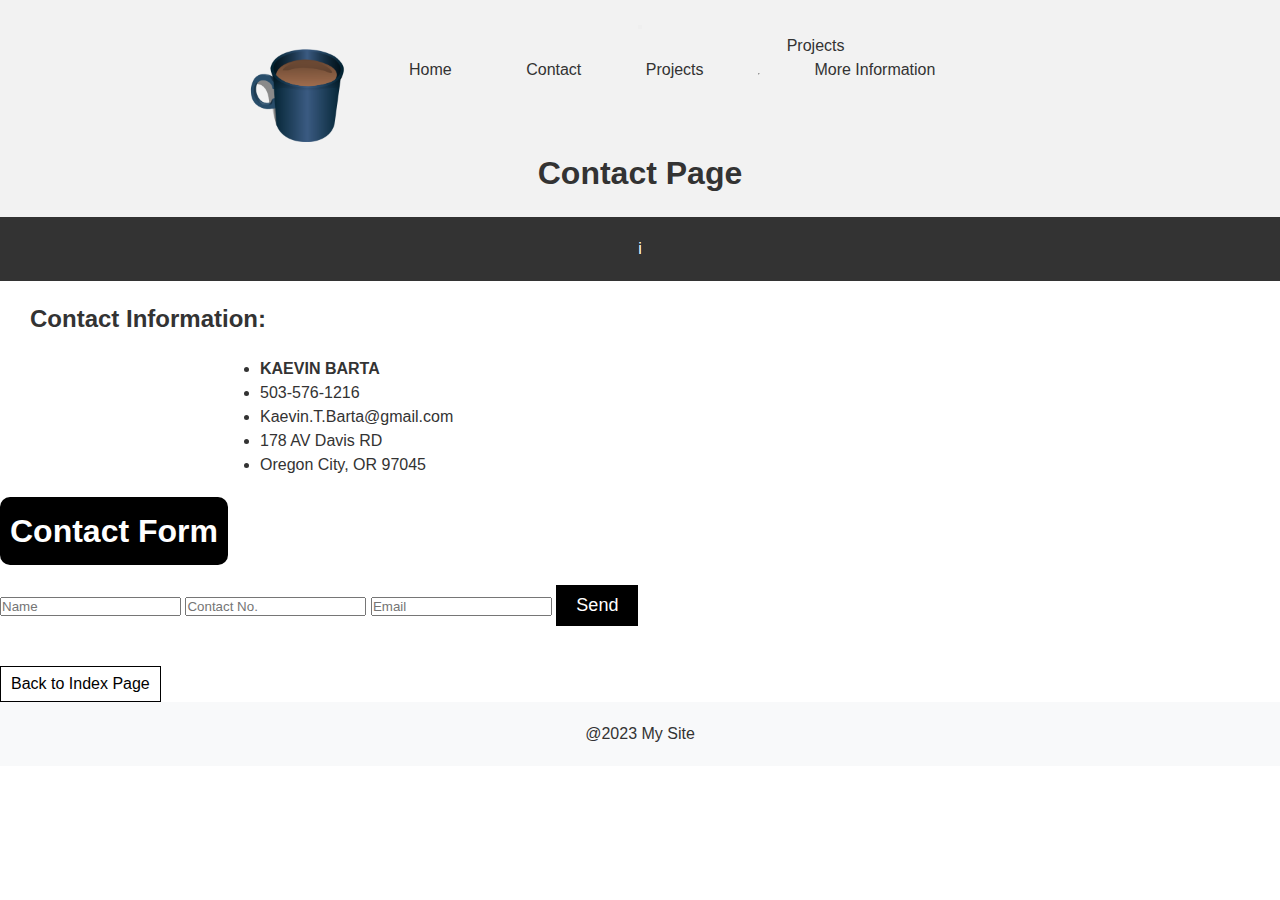
==== contact.html @ b3bed34a "Update contact.html" ====
<!doctype html>
<html>
<head>
	<title>Test Webpage</title>
	<link href="style.css" rel="stylesheet" type="text/css" />
	<style>
		.navbar-nav li {
  margin-right: 50px; /* Add right margin to create spacing */
}

.nav-link {
  padding: 0 10px; /* Add horizontal padding for each link */
}
		body {
			margin: 0;
			padding: 0;
			font-family: Arial, sans-serif;
		}
		.darkestBG {
		background: #333;
		text-indent: -999999999px;
		}
        header .logo a {
            background-image: url("coffee.png");
            background-size: contain;
            background-repeat: no-repeat;
            display: inline-block;
            width: 100px;
            height: 100px;
            text-indent: -9999px;
        }
		header {
			background-color: #f2f2f2;
			padding: 10px;
			text-align: center;
		}

		h1 {
			margin-bottom: 10px;
		}

		.contact-info {
			max-width: 800px;
			margin: 20px auto;
			padding: 0 20px;
		}

		h2 {
			margin-top: 20px;
			margin-left: 30px;
		}

		a.return {
			display: inline-block;
			margin-top: 20px;
			text-decoration: none;
			color: #000;
			border: 1px solid #000;
			padding: 5px 10px;
		}
        .fake-send-button {
            background-color: #000000;
            color: #ffffff;
            font-size: 18px;
            font-weight: 500;
            padding: 10px 20px;
            border: none;
            cursor: pointer;
        }
        
		a.return:hover {
			background-color: #000;
			color: #fff;
		}
	</style>
	<link href="https://cdn.jsdelivr.net/npm/bootstrap@5.3.0/dist/css/bootstrap.min.css" rel="stylesheet" integrity="sha384-9ndCyUaIbzAi2FUVXJi0CjmCapSmO7SnpJef0486qhLnuZ2cdeRhO02iuK6FUUVM" crossorigin="anonymous">
</head>
<body>
	<header>
		<nav class="navbar navbar-expand-lg bg-body-tertiary">
    <div class="container-fluid">
      
      <button class="navbar-toggler" type="button" data-bs-toggle="collapse" data-bs-target="#navbarSupportedContent" aria-controls="navbarSupportedContent" aria-expanded="false" aria-label="Toggle navigation">
        <span class="navbar-toggler-icon"></span>
      </button>
      <div class="collapse navbar-collapse" id="navbarSupportedContent">
        <ul class="navbar-nav me-auto mb-2 mb-lg-0">
        	<li class="logo">
            <a href="index.html">logo</a>
          </li>
          <li class="nav-item">
            <a class="nav-link active" aria-current="page" href="index.html">Home</a>
          </li>
          <li class="nav-item">
            <a class="nav-link" href="contact.html">Contact</a>
          </li>
          <li class="nav-item dropdown">
            	<a class="nav-link dropdown-toggle" href="#" role="button" data-bs-toggle="dropdown" aria-expanded="false">Projects</a>
            	<ul class="dropdown-menu">
              	<li>
                	<a class="dropdown-item" href="projects.html">Projects</a>
              	</li>
              	<li>
                	<hr class="dropdown-divider">
              	</li>
              	<li>
                	<a class="dropdown-item" href="information.html">More 	Information</a>
              	</li>
            	</ul>
          	</li>
        	</ul>
      	</div>
    	</div>
  	</nav>
		<h1><strong>Contact Page</strong></h1>
	</header>

	<div class="row">
		<div class="darkBG col-sm-12">i</div>
	</div>

	<h2>Contact Information:</h2>

	<ul class="contact-info">
		<li><b>KAEVIN BARTA</b></li>
		<li>503-576-1216</li>
		<li>Kaevin.T.Barta@gmail.com</li>
		<li>178 AV Davis RD</li>
		<li>Oregon City, OR 97045</li>
	</ul>
    <div class="row">
		<div class="col-sm"></div>
		<div class="col-sm">
			<h1 class="rounded-bg" id="formHeading">Contact Form</h1>
			<div class="form-container">
				<form action="">
					<input type="text" name="name" class="form-input" placeholder="Name" required />
					<input type="text" name="contactNo" class="form-input" placeholder="Contact No." required />
					<input type="email" name="email" class="form-input" placeholder="Email" required />
					<button type="submit" class="fake-send-button">Send</button>
				</form>
			</div>
		</div>
		<div class="col-sm"></div>
	</div>
	<a class="return" href="index.html">Back to Index Page</a>

	<footer>@2023 My Site</footer>

	<script src="https://cdn.jsdelivr.net/npm/bootstrap@5.3.0/dist/js/bootstrap.bundle.min.js" integrity="sha384-geWF76RCwLtnZ8qwWowPQNguL3RmwHVBC9FhGdlKrxdiJJigb/j/68SIy3Te4Bkz" crossorigin="anonymous"></script>
</body>
</html>
---- style.css ----
/* Reset default browser styles */
* {
    margin: 0;
    padding: 0;
    box-sizing: border-box;
}

/* Global styles */

.logo a {
    background-image: url("coffee.png");
    background-size: contain;
    background-repeat: no-repeat;
    display: inline-block;
    width: 100px;
    height: 100px;
    text-indent: -9999px;
}

body {
    font-family: Arial, sans-serif;
    line-height: 1.5;
    color: #333;
}

.container-fluid {
    max-width: 1200px;
    margin: 0 auto;
    padding: 0 15px;
}

header {
    background-color: #f8f9fa;
    padding: 20px;
    text-align: center;
}

nav ul {
    list-style-type: none;
}

nav li {
    display: inline-block;
    margin-right: 10px;
}

nav a {
    text-decoration: none;
    color: #333;
}

nav .logo a {
    font-weight: bold;
    font-size: 24px;
}

main {
    padding: 20px;
}

.row {
    margin-bottom: 20px;
}

.col {
    float: left;
    width: 33.33%;
}

.darkBG {
    background-color: #333;
    color: #fff;
    text-align: center;
    padding: 20px;
}

footer {
    background-color: #f8f9fa;
    padding: 20px;
    text-align: center;
}

/* Rounded background styles */
section {
    padding: 20px;
}

/* Rounded background styles */
.rounded-bg {
    background-color: #000;
    color: #fff;
    border-radius: 10px;
    padding: 10px;
    margin-bottom: 20px;
    display: inline-block;
}

.visually-hidden {
    position: absolute;
    overflow: hidden;
    clip: rect(0 0 0 0);
    height: 1px;
    width: 1px;
    margin: -1px;
    padding: 0;
    border: 0;
}
/* Media Queries */
@media (max-width: 768px) {
    .col {
        width: 100%;
    }
}
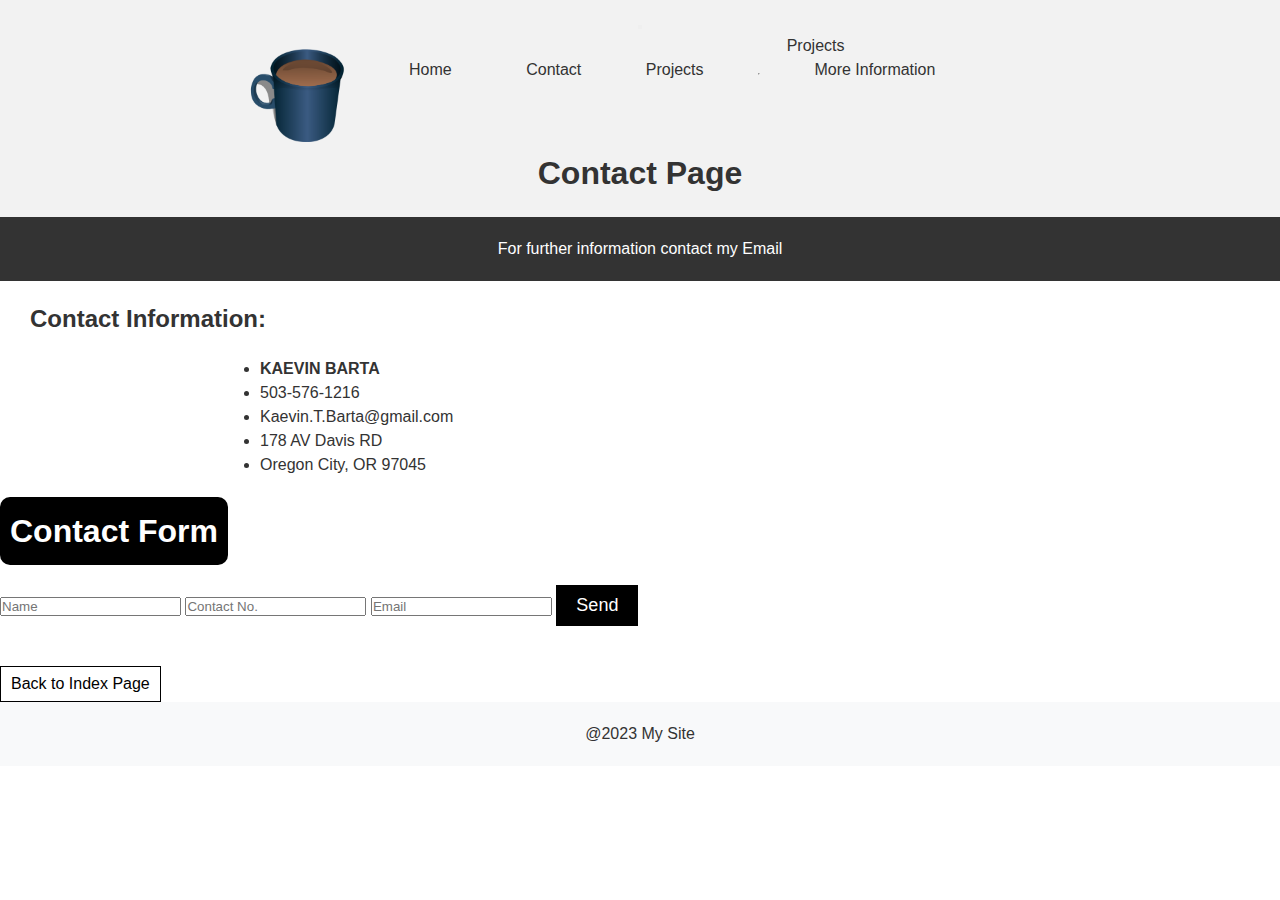
==== commit 261be173: "Update contact.html" ====
--- a/contact.html
+++ b/contact.html
@@ -116,7 +116,7 @@
 	</header>
 
 	<div class="row">
-		<div class="darkBG col-sm-12">i</div>
+		<div class="darkBG col-sm-12">For further information contact my Email</div>
 	</div>
 
 	<h2>Contact Information:</h2>
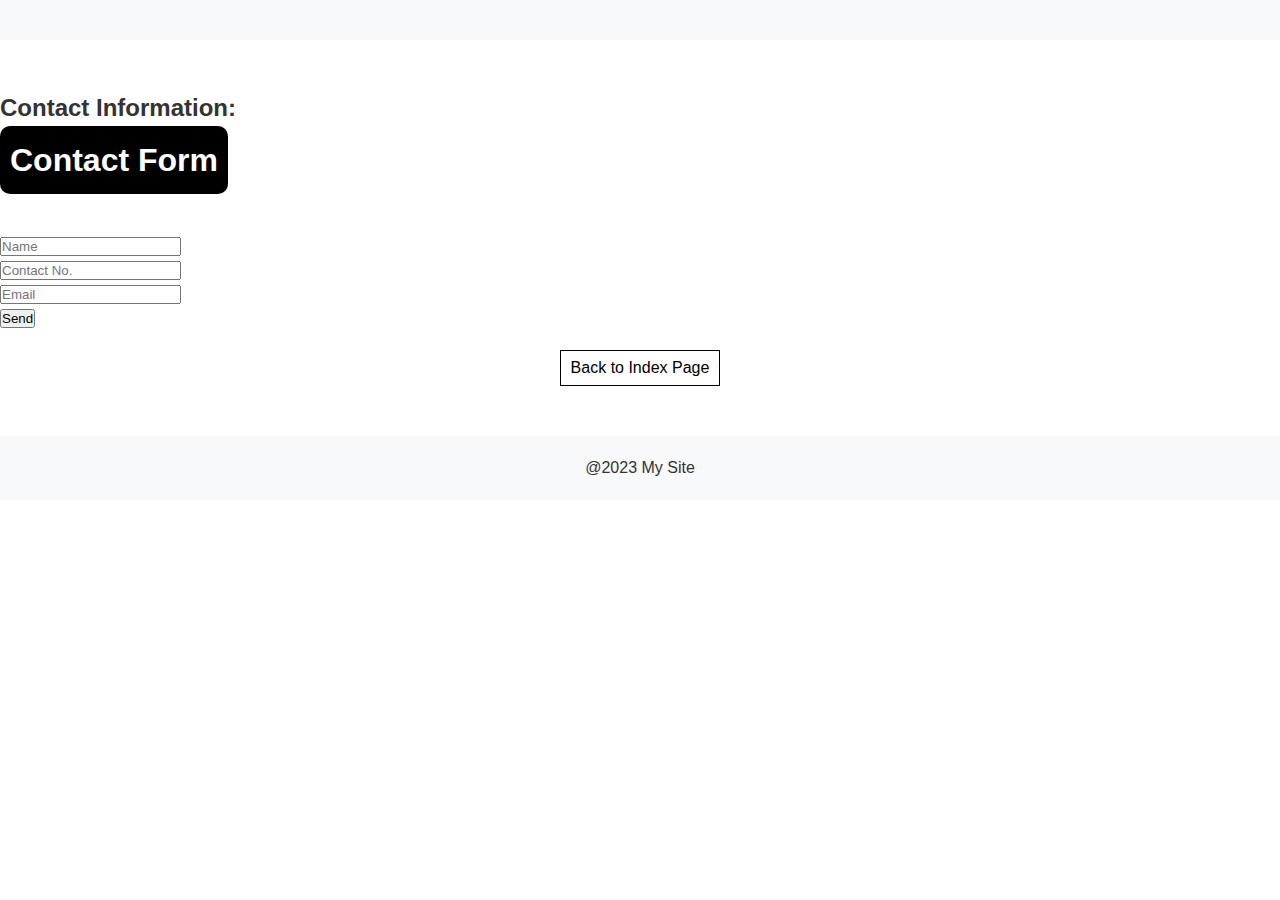
==== commit 7834e3ae: "Update contact.html" ====
--- a/contact.html
+++ b/contact.html
@@ -1,152 +1,81 @@
-<!doctype html>
-<html>
+<!DOCTYPE html>
+<html lang="en">
 <head>
-	<title>Test Webpage</title>
-	<link href="style.css" rel="stylesheet" type="text/css" />
-	<style>
-		.navbar-nav li {
-  margin-right: 50px; /* Add right margin to create spacing */
-}
-
-.nav-link {
-  padding: 0 10px; /* Add horizontal padding for each link */
-}
-		body {
-			margin: 0;
-			padding: 0;
-			font-family: Arial, sans-serif;
-		}
-		.darkestBG {
-		background: #333;
-		text-indent: -999999999px;
-		}
-        header .logo a {
-            background-image: url("coffee.png");
-            background-size: contain;
-            background-repeat: no-repeat;
-            display: inline-block;
-            width: 100px;
-            height: 100px;
-            text-indent: -9999px;
+    <meta charset="UTF-8">
+    <meta name="viewport" content="width=device-width, initial-scale=1.0">
+    <title>Contact Page</title>
+    <link href="style.css" rel="stylesheet">
+    <link href="https://cdn.jsdelivr.net/npm/bootstrap@5.3.0/dist/css/bootstrap.min.css" rel="stylesheet" integrity="sha384-9ndCyUaIbzAi2FUVXJi0CjmCapSmO7SnpJef0486qhLnuZ2cdeRhO02iuK6FUUVM" crossorigin="anonymous">
+    <style>
+        /* Your additional styles */
+        .container {
+            margin-top: 50px;
+            margin-bottom: 50px;
         }
-		header {
-			background-color: #f2f2f2;
-			padding: 10px;
-			text-align: center;
-		}
-
-		h1 {
-			margin-bottom: 10px;
-		}
-
-		.contact-info {
-			max-width: 800px;
-			margin: 20px auto;
-			padding: 0 20px;
-		}
-
-		h2 {
-			margin-top: 20px;
-			margin-left: 30px;
-		}
-
-		a.return {
-			display: inline-block;
-			margin-top: 20px;
-			text-decoration: none;
-			color: #000;
-			border: 1px solid #000;
-			padding: 5px 10px;
-		}
-        .fake-send-button {
-            background-color: #000000;
-            color: #ffffff;
-            font-size: 18px;
-            font-weight: 500;
-            padding: 10px 20px;
-            border: none;
-            cursor: pointer;
+        .contact-info {
+            list-style-type: none;
+            padding-left: 0;
         }
-        
-		a.return:hover {
-			background-color: #000;
-			color: #fff;
-		}
-	</style>
-	<link href="https://cdn.jsdelivr.net/npm/bootstrap@5.3.0/dist/css/bootstrap.min.css" rel="stylesheet" integrity="sha384-9ndCyUaIbzAi2FUVXJi0CjmCapSmO7SnpJef0486qhLnuZ2cdeRhO02iuK6FUUVM" crossorigin="anonymous">
+        .contact-info li {
+            margin-bottom: 10px;
+        }
+        .form-container {
+            margin-top: 20px;
+        }
+        .return {
+            display: block;
+            margin-top: 20px;
+            text-decoration: none;
+            color: #000;
+            border: 1px solid #000;
+            padding: 5px 10px;
+            width: fit-content;
+            margin-left: auto;
+            margin-right: auto;
+        }
+        .return:hover {
+            background-color: #000;
+            color: #fff;
+        }
+    </style>
 </head>
 <body>
-	<header>
-		<nav class="navbar navbar-expand-lg bg-body-tertiary">
-    <div class="container-fluid">
-      
-      <button class="navbar-toggler" type="button" data-bs-toggle="collapse" data-bs-target="#navbarSupportedContent" aria-controls="navbarSupportedContent" aria-expanded="false" aria-label="Toggle navigation">
-        <span class="navbar-toggler-icon"></span>
-      </button>
-      <div class="collapse navbar-collapse" id="navbarSupportedContent">
-        <ul class="navbar-nav me-auto mb-2 mb-lg-0">
-        	<li class="logo">
-            <a href="index.html">logo</a>
-          </li>
-          <li class="nav-item">
-            <a class="nav-link active" aria-current="page" href="index.html">Home</a>
-          </li>
-          <li class="nav-item">
-            <a class="nav-link" href="contact.html">Contact</a>
-          </li>
-          <li class="nav-item dropdown">
-            	<a class="nav-link dropdown-toggle" href="#" role="button" data-bs-toggle="dropdown" aria-expanded="false">Projects</a>
-            	<ul class="dropdown-menu">
-              	<li>
-                	<a class="dropdown-item" href="projects.html">Projects</a>
-              	</li>
-              	<li>
-                	<hr class="dropdown-divider">
-              	</li>
-              	<li>
-                	<a class="dropdown-item" href="information.html">More 	Information</a>
-              	</li>
-            	</ul>
-          	</li>
-        	</ul>
-      	</div>
-    	</div>
-  	</nav>
-		<h1><strong>Contact Page</strong></h1>
-	</header>
+    <header>
+        <!-- Your navigation code -->
+    </header>
 
-	<div class="row">
-		<div class="darkBG col-sm-12">For further information contact my Email</div>
-	</div>
+    <div class="container">
+        <div class="row">
+            <!-- Your dark background content -->
+        </div>
 
-	<h2>Contact Information:</h2>
+        <h2 class="text-center">Contact Information:</h2>
 
-	<ul class="contact-info">
-		<li><b>KAEVIN BARTA</b></li>
-		<li>503-576-1216</li>
-		<li>Kaevin.T.Barta@gmail.com</li>
-		<li>178 AV Davis RD</li>
-		<li>Oregon City, OR 97045</li>
-	</ul>
-    <div class="row">
-		<div class="col-sm"></div>
-		<div class="col-sm">
-			<h1 class="rounded-bg" id="formHeading">Contact Form</h1>
-			<div class="form-container">
-				<form action="">
-					<input type="text" name="name" class="form-input" placeholder="Name" required />
-					<input type="text" name="contactNo" class="form-input" placeholder="Contact No." required />
-					<input type="email" name="email" class="form-input" placeholder="Email" required />
-					<button type="submit" class="fake-send-button">Send</button>
-				</form>
-			</div>
-		</div>
-		<div class="col-sm"></div>
-	</div>
-	<a class="return" href="index.html">Back to Index Page</a>
+        <ul class="contact-info text-center">
+            <!-- Your contact information list -->
+        </ul>
 
-	<footer>@2023 My Site</footer>
+        <div class="row">
+            <div class="col"></div>
+            <div class="col-sm">
+                <h1 class="rounded-bg text-center" id="formHeading">Contact Form</h1>
+                <div class="form-container">
+                    <form action="#" method="POST" class="text-center">
+                        <input type="text" name="name" class="form-input" placeholder="Name" required><br>
+                        <input type="text" name="contactNo" class="form-input" placeholder="Contact No." required><br>
+                        <input type="email" name="email" class="form-input" placeholder="Email" required><br>
+                        <button type="submit" class="fake-send-button">Send</button>
+                    </form>
+                </div>
+            </div>
+            <div class="col"></div>
+        </div>
 
-	<script src="https://cdn.jsdelivr.net/npm/bootstrap@5.3.0/dist/js/bootstrap.bundle.min.js" integrity="sha384-geWF76RCwLtnZ8qwWowPQNguL3RmwHVBC9FhGdlKrxdiJJigb/j/68SIy3Te4Bkz" crossorigin="anonymous"></script>
+        <a class="return" href="index.html">Back to Index Page</a>
+    </div>
+
+    <footer class="text-center">@2023 My Site</footer>
+
+    <script src="https://cdn.jsdelivr.net/npm/bootstrap@5.3.0/dist/js/bootstrap.bundle.min.js" integrity="sha384-geWF76RCwLtnZ8qwWowPQNguL3RmwHVBC9FhGdlKrxdiJJigb/j/68SIy3Te4Bkz" crossorigin="anonymous"></script>
 </body>
 </html>
--- a/style.css
+++ b/style.css
@@ -1,4 +1,4 @@
-/* Reset default browser styles */
+ /* Reset default browser styles */
 * {
     margin: 0;
     padding: 0;
@@ -15,6 +15,19 @@
     width: 100px;
     height: 100px;
     text-indent: -9999px;
+}
+
+.text-box-button {
+    display: block;
+    text-align: center;
+    text-decoration: none;
+    border-radius: 50%; /* Make the buttons circular */
+    overflow: hidden;
+    transition: transform 0.3s ease; /* Add a smooth transition effect */
+}
+
+.text-box-button:hover {
+    transform: scale(1.1); /* Scale the button up when hovered */
 }
 
 body {
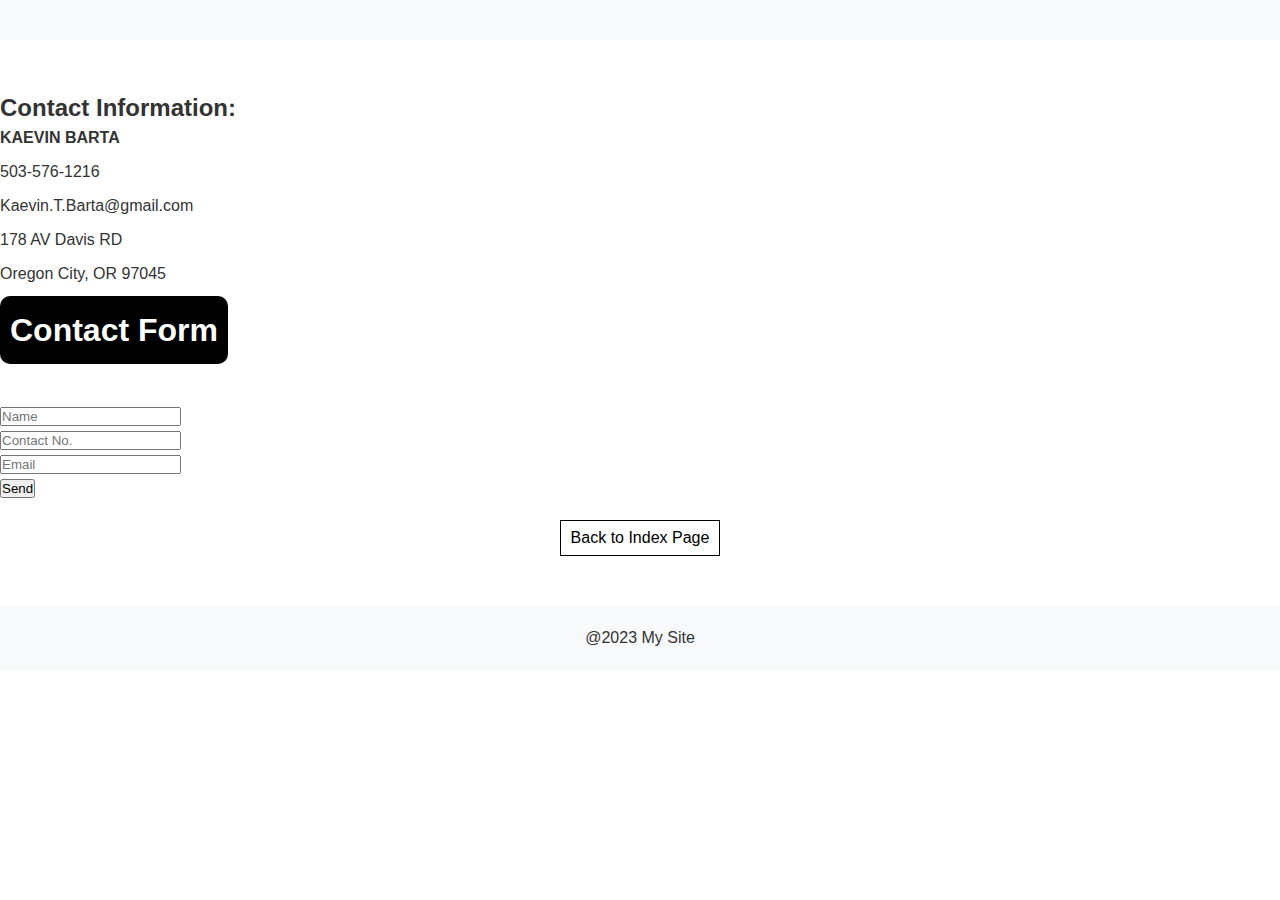
==== commit 3c473e5b: "Update contact.html" ====
--- a/contact.html
+++ b/contact.html
@@ -7,7 +7,7 @@
     <link href="style.css" rel="stylesheet">
     <link href="https://cdn.jsdelivr.net/npm/bootstrap@5.3.0/dist/css/bootstrap.min.css" rel="stylesheet" integrity="sha384-9ndCyUaIbzAi2FUVXJi0CjmCapSmO7SnpJef0486qhLnuZ2cdeRhO02iuK6FUUVM" crossorigin="anonymous">
     <style>
-        /* Your additional styles */
+        /* additional styles */
         .container {
             margin-top: 50px;
             margin-bottom: 50px;
@@ -41,18 +41,22 @@
 </head>
 <body>
     <header>
-        <!-- Your navigation code -->
+        <!-- navigation code -->
     </header>
 
     <div class="container">
         <div class="row">
-            <!-- Your dark background content -->
+            <!-- background content -->
         </div>
 
         <h2 class="text-center">Contact Information:</h2>
 
         <ul class="contact-info text-center">
-            <!-- Your contact information list -->
+            <li><b>KAEVIN BARTA</b></li>
+		    <li>503-576-1216</li>
+		    <li>Kaevin.T.Barta@gmail.com</li>
+		    <li>178 AV Davis RD</li>
+		    <li>Oregon City, OR 97045</li>
         </ul>
 
         <div class="row">
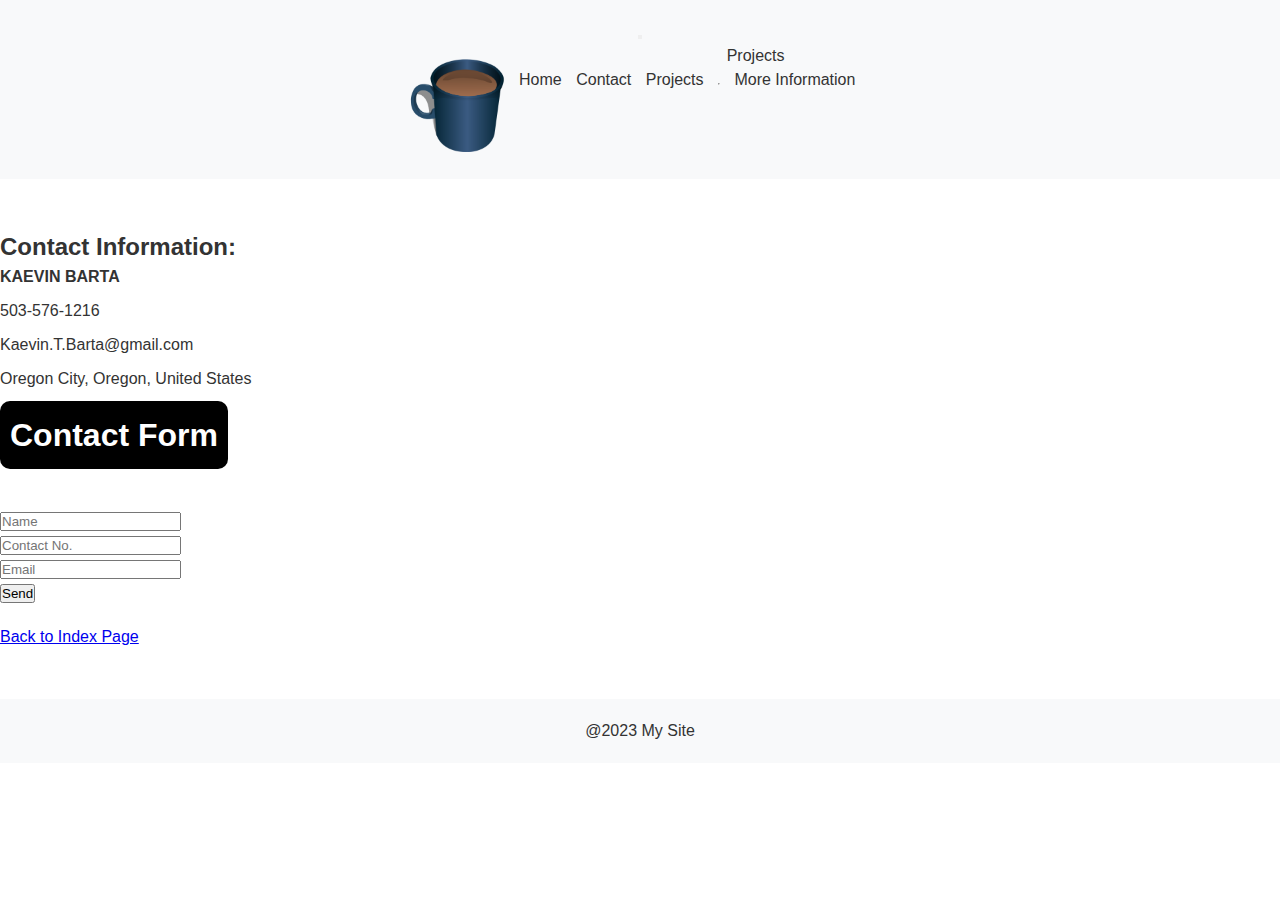
==== commit fcb139c3: "Update contact.html" ====
--- a/contact.html
+++ b/contact.html
@@ -41,7 +41,41 @@
 </head>
 <body>
     <header>
-        <!-- navigation code -->
+        <nav class="navbar navbar-expand-lg bg-body-tertiary">
+            <div class="container-fluid">
+
+                <button class="navbar-toggler" type="button" data-bs-toggle="collapse" data-bs-target="#navbarSupportedContent" aria-controls="navbarSupportedContent" aria-expanded="false" aria-label="Toggle navigation">
+                    <span class="navbar-toggler-icon"></span>
+                </button>
+                <div class="collapse navbar-collapse" id="navbarSupportedContent">
+                    <ul class="navbar-nav me-auto mb-2 mb-lg-0">
+                        <li class="logo">
+                            <a href="index.html">logo</a>
+                        </li>
+                        <li class="nav-item">
+                            <a class="nav-link active" aria-current="page" href="index.html">Home</a>
+                        </li>
+                        <li class="nav-item">
+                            <a class="nav-link" href="contact.html">Contact</a>
+                        </li>
+                        <li class="nav-item dropdown">
+                            <a class="nav-link dropdown-toggle" href="#" role="button" data-bs-toggle="dropdown" aria-expanded="false">Projects</a>
+                            <ul class="dropdown-menu">
+                                <li>
+                                    <a class="dropdown-item" href="projects.html">Projects</a>
+                                </li>
+                                <li>
+                                    <hr class="dropdown-divider">
+                                </li>
+                                <li>
+                                    <a class="dropdown-item" href="information.html">More Information</a>
+                                </li>
+                            </ul>
+                        </li>
+                    </ul>
+                </div>
+            </div>
+        </nav>
     </header>
 
     <div class="container">
@@ -55,8 +89,7 @@
             <li><b>KAEVIN BARTA</b></li>
 		    <li>503-576-1216</li>
 		    <li>Kaevin.T.Barta@gmail.com</li>
-		    <li>178 AV Davis RD</li>
-		    <li>Oregon City, OR 97045</li>
+		    <li>Oregon City, Oregon, United States</li> 	
         </ul>
 
         <div class="row">
@@ -75,7 +108,7 @@
             <div class="col"></div>
         </div>
 
-        <a class="return" href="index.html">Back to Index Page</a>
+        <a href="index.html">Back to Index Page</a>
     </div>
 
     <footer class="text-center">@2023 My Site</footer>
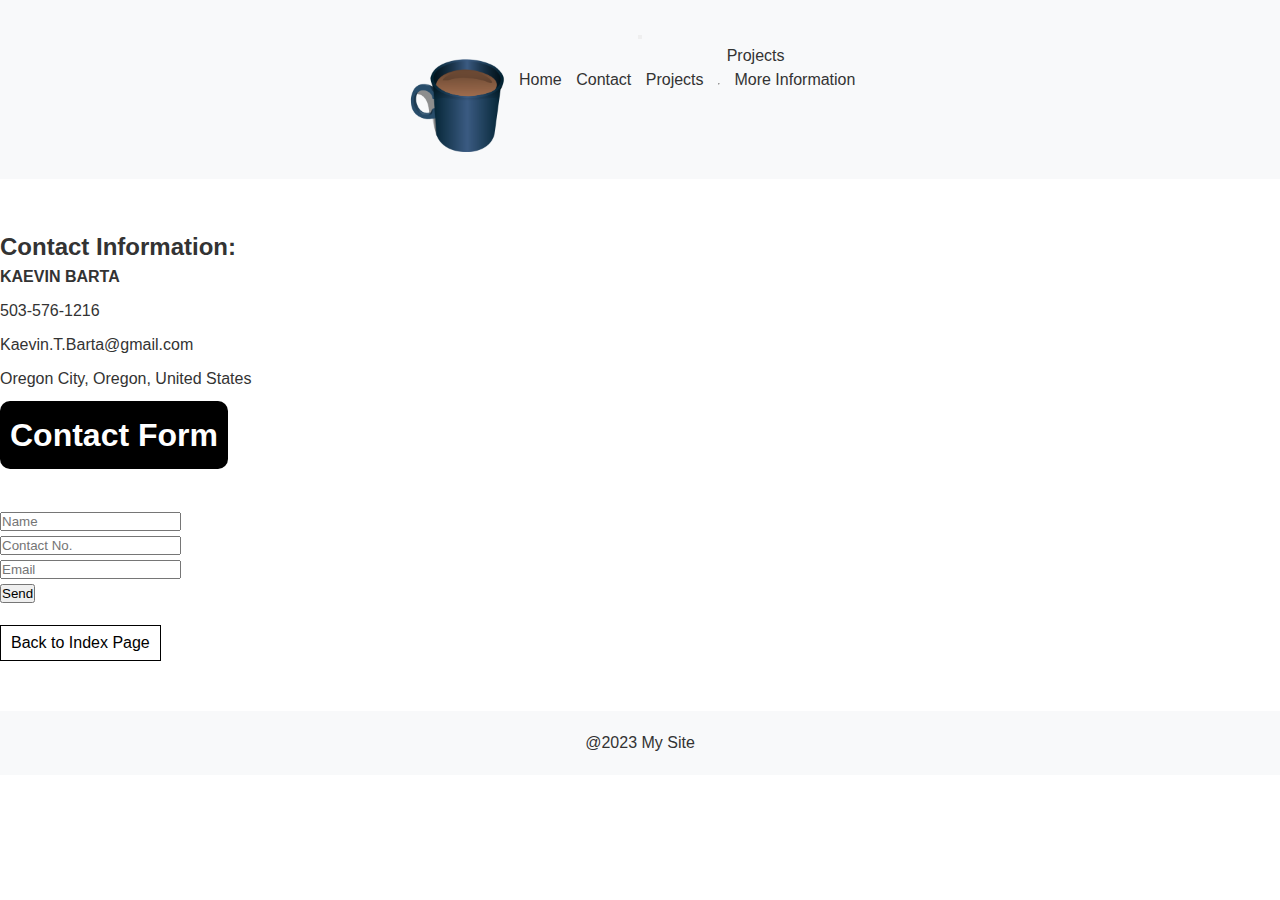
==== commit b37bb198: "Update contact.html" ====
--- a/contact.html
+++ b/contact.html
@@ -30,8 +30,6 @@
             border: 1px solid #000;
             padding: 5px 10px;
             width: fit-content;
-            margin-left: auto;
-            margin-right: auto;
         }
         .return:hover {
             background-color: #000;
@@ -108,7 +106,7 @@
             <div class="col"></div>
         </div>
 
-        <a href="index.html">Back to Index Page</a>
+        <a class= "return" href="index.html">Back to Index Page</a>
     </div>
 
     <footer class="text-center">@2023 My Site</footer>
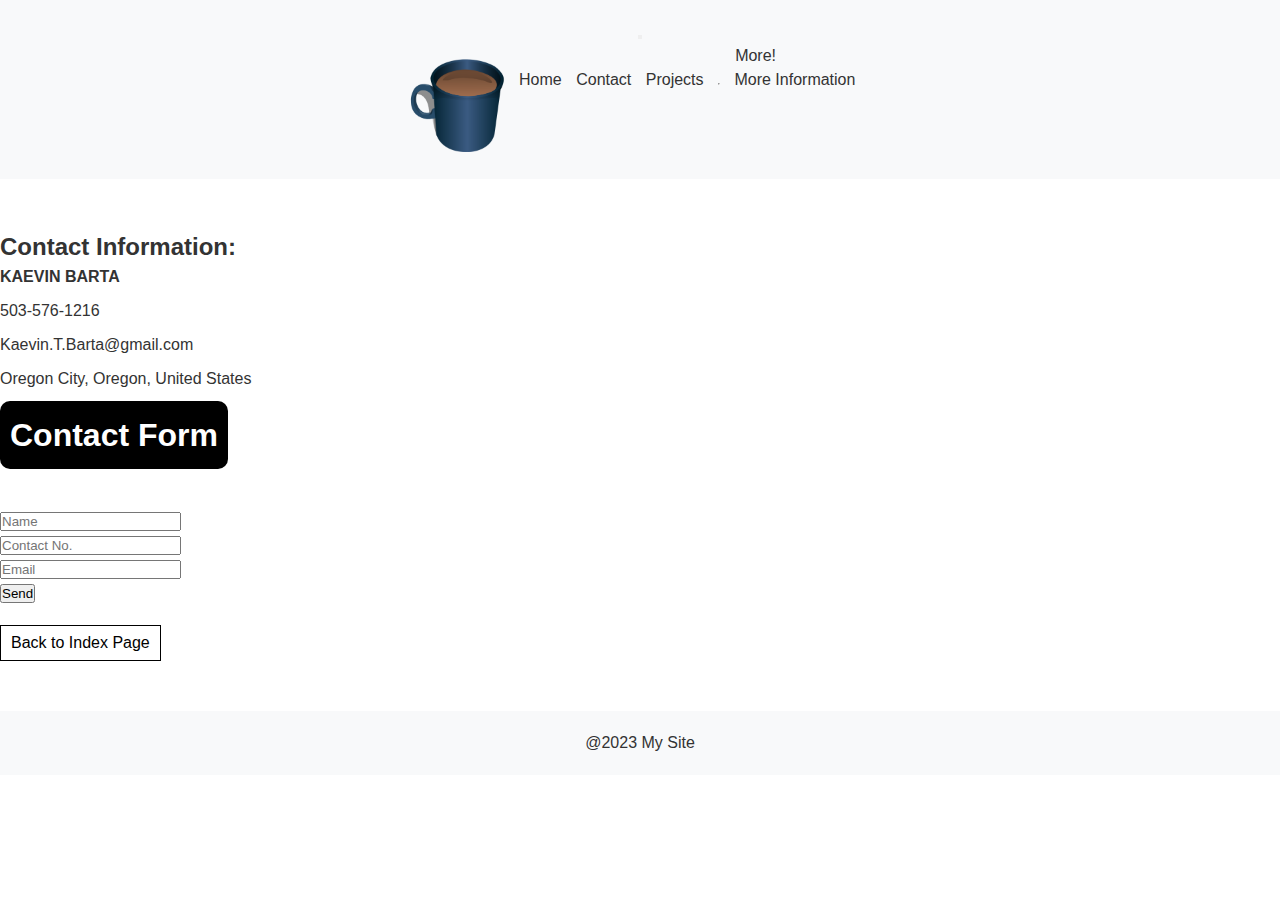
==== commit 880cc3d9: "Update contact.html" ====
--- a/contact.html
+++ b/contact.html
@@ -57,7 +57,7 @@
                             <a class="nav-link" href="contact.html">Contact</a>
                         </li>
                         <li class="nav-item dropdown">
-                            <a class="nav-link dropdown-toggle" href="#" role="button" data-bs-toggle="dropdown" aria-expanded="false">Projects</a>
+                            <a class="nav-link dropdown-toggle" href="#" role="button" data-bs-toggle="dropdown" aria-expanded="false">More!</a>
                             <ul class="dropdown-menu">
                                 <li>
                                     <a class="dropdown-item" href="projects.html">Projects</a>
